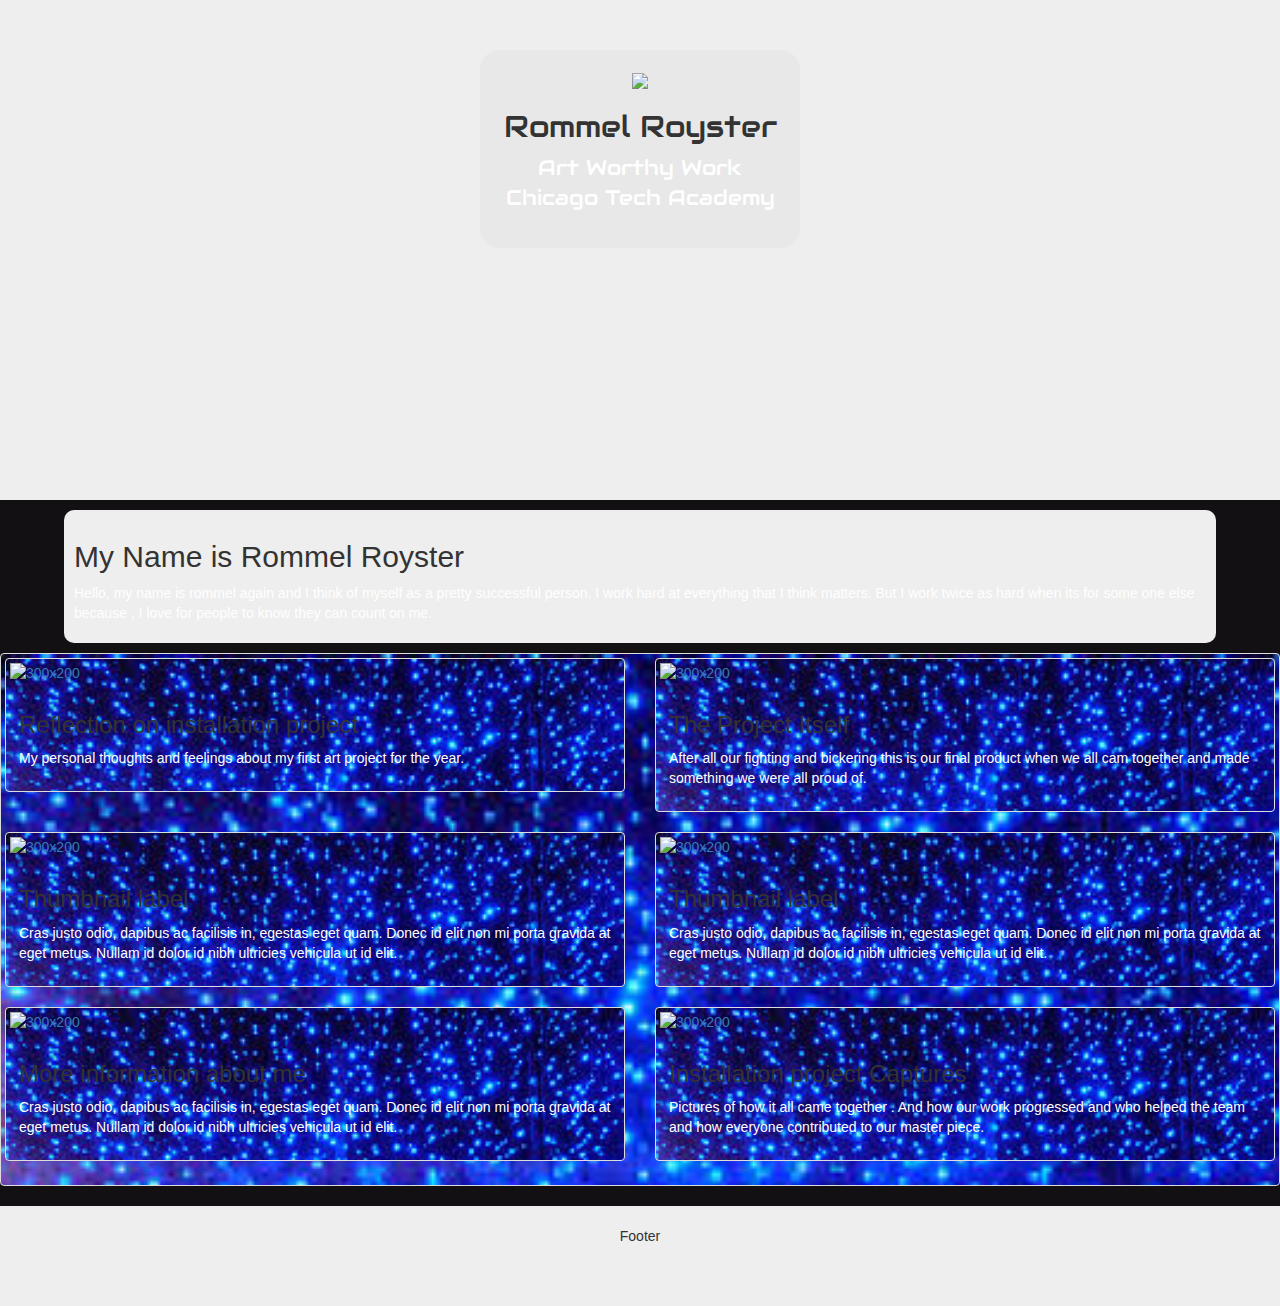
==== index.html @ 1235e749 "Mr. G trying something" ====
<!DOCTYPE html>
<html>
<head>
  <meta charset="utf-8">
  <title>Rommel Royster - Portfolio</title>
  <link type="text/css" rel="stylesheet" href="stylesheets/normalize.css"> 
    <!--The link above called "normalize" goes to a CSS page that reset all of the browser defaults. Needs to be on Every Page-->
  <link rel="stylesheet" href="https://maxcdn.bootstrapcdn.com/bootstrap/3.3.5/css/bootstrap.min.css">
    <!--This is the link to the Bootstrap file, via CDN. This means you don't have to download it, it accesses a CSS page from the internet-->
  <link type="text/css" rel="stylesheet" href="stylesheets/landing.css">
    <!--This files goes to the CSS page I provided for the landing page. You can Open it as an example, but DO NOT EDIT IT! Any changes should go on a different CSS document-->
  <link type="text/css" rel="stylesheet" href="stylesheets/style.css">
    <!--This file will be the one that you customize yourself, with your own code.-->
  <link href='https://fonts.googleapis.com/css?family=Audiowide' rel='stylesheet' type='text/css'>
      <!--This link is for the google fonts API, which lets you customize .-->
  <meta name="viewport" content="width=device-width, initial-scale=1">
    <!--This makes the webpage check the size of the device it's on. This lets your page be mobile responsive-->
</head>
<body>
  <div class="jumbotron">
      <div class="portrait_name">
        <img class="portrait" src="http://i1204.photobucket.com/albums/bb415/rroyster1/49AE1EB2-5764-4A54-990E-F02EFA36E068_zps4dgtbcca.jpg">
        <h2>Rommel Royster</h2>
        <p>Art Worthy Work<br>
          Chicago Tech Academy</p>
      </div>
  </div>

<content>
    <article>
        <h2>My Name is Rommel Royster</h2>
        <p>Hello, my name is rommel again and I think of myself as a pretty successful person. I work hard at everything that I think matters. But I work twice as hard when its for some one else because , I love for people to know they can count on me.</p>
    </article>

<div class="thumbnail">
<div class="row">
    <div class="col-sm-6 col-md-6">
        <div class="thumbnail landing_thumbnails">
          <a target="_blank" href="reflectioninstallation.html"><img  alt="300x200" src="https://encrypted-tbn0.gstatic.com/images?q=tbn:ANd9GcTau659Nd4jyxQ4yX3nB-Es_qQIL_t3LVN2lNLBbhRRD2X4sSPF" class="thumbnail_image img-responsive"></a>
            <div class="caption">
                 <h3>Reflection on installation project</h3>

                <p>My personal thoughts and feelings about my first art project for the year.</p>

            </div>
        </div>
    </div>
    <div class="col-sm-6 col-md-6">
        <div class="thumbnail">
          <a target="_blank" href=""><img  alt="300x200" src="https://encrypted-tbn0.gstatic.com/images?q=tbn:ANd9GcShi3AVRJzxrqvbAt1-0DB0Nf4-qRqn17bryUZVH9rw9Dbq8hPx" class="thumbnail_image img-responsive"></a>
            <div class="caption">
                 <h3>The Project Itself </h3>

                <p>After all our fighting and bickering this is our final  product when we all cam together and made something we were all proud of.</p>

            </div>
        </div>
    </div>
    <!-- Clearfix for different size thumbnails -->
  <div class="clearfix visible-xs-block"></div>


    <div class="col-sm-6 col-md-6">
        <div class="thumbnail">
          <a target="_blank" href=""><img  alt="300x200" src="https://encrypted-tbn1.gstatic.com/images?q=tbn:ANd9GcSyz6c4qHB7EMGz6KZuFpCoMp97HOm_OMaW4rP6xI2yAFUpbgaV7w" class="thumbnail_image img-responsive"></a>
            <div class="caption">
                 <h3>Thumbnail label</h3>

                <p>Cras justo odio, dapibus ac facilisis in, egestas eget quam. Donec id
                    elit non mi porta gravida at eget metus. Nullam id dolor id nibh ultricies
                    vehicula ut id elit.</p>

                          </div>
        </div>
    </div>
    <div class="col-sm-6 col-md-6">
        <div class="thumbnail">
          <a target="_blank" href=""><img  alt="300x200" src="http://images5.alphacoders.com/476/476258.jpg" class="thumbnail_image img-responsive"></a>
            <div class="caption">
                 <h3>Thumbnail label</h3>

                <p>Cras justo odio, dapibus ac facilisis in, egestas eget quam. Donec id
                    elit non mi porta gravida at eget metus. Nullam id dolor id nibh ultricies
                    vehicula ut id elit.</p>

                          </div>
        </div>
    </div>
    <!-- Clearfix for different size thumbnails -->
  <div class="clearfix visible-xs-block"></div>


    <div class="col-sm-6 col-md-6">
        <div class="thumbnail">
          <a target="_blank" href=""><img  alt="300x200" src="https://encrypted-tbn2.gstatic.com/images?q=tbn:ANd9GcSj0_wjWZvQ9lW5VS3NQ-H2uPzqLLd7qwdAf0v8ds9CTDCfDrxQ" class="thumbnail_image img-responsive"></a>
            <div class="caption">
                 <h3>More information about me</h3>

                <p>Cras justo odio, dapibus ac facilisis in, egestas eget quam. Donec id
                    elit non mi porta gravida at eget metus. Nullam id dolor id nibh ultricies
                    vehicula ut id elit.</p>

                          </div>
        </div>
    </div>
    <div class="col-sm-6 col-md-6">
        <div class="thumbnail">
          <a target="_blank" href=""><img  alt="300x200" src="https://encrypted-tbn3.gstatic.com/images?q=tbn:ANd9GcRpz1hMsyXLeUF67ufkbh6DL7JlMmAWZ8FIRhE9PmgA8OGwywQMdw" class="thumbnail_image img-responsive"></a>
            <div class="caption">
                 <h3>Installation project Captures</h3>

                <p>Pictures of how it all came together . And how our work progressed and who helped the team and how everyone contributed to our master piece.</p>

                          </div>
        </div>
    </div>


</div> <!--End of Row-->
</div><!--End of thumbnail_space-->
</content>

<footer>
    Footer
</footer>
<!--This stuff is the javascript information. The top is for jQuery, the second is Bootstrap, and the 3rd is one one you will edit-->
	<script src="http://code.jquery.com/jquery-1.11.0.min.js" type="text/javascript" charset="utf-8"></script>
	<script src="https://maxcdn.bootstrapcdn.com/bootstrap/3.3.5/js/bootstrap.min.js"></script>
	<script src="js/scripts.js" type="text/javascript" charset="utf-8"></script>
</body>
---- stylesheets/landing.css ----
/**********************************
GENERAL
***********************************/


/**********************************
NAVIGATION 
***********************************/



/**********************************
HEADER
***********************************/

.portrait{
    max-width:auto;
    max-height:250px;
}

.jumbotron{
    text-align:center;
    margin-bottom:10px;
    height:500px;
    padding-top:50px;
}

.portrait_name{
    width:320px;
    margin:0 auto;
    padding:20px;
    border-radius:20px;
}

/**********************************
MAIN CONTENT
***********************************/
.thumbnail_space{
    max-width:90%;
    margin:0 auto;
    Font color:white;
}

.thumbnail_image{
  max-height:200px;
  max-width:242px;
}

article{
    width:90%;
    margin:0 auto;
    padding:10px;
    border-radius:10px;
    margin-bottom:10px;
}
html{
    background-color:#FF0000;
}
/**********************************
FOOTER - Layout and Sizing
***********************************/
footer{
    height:100px;
    text-align:center;
    padding:20px;
}

/**********************************
PAGE: _______
***********************************/



/**********************************
FONTS
***********************************/
.portrait_name{
    font-family: 'Audiowide', cursive;
}

/**********************************
COLORS and BACKGROUNDS
Color 1:
Color 1:
Color 1:
Color 1:
Color 1:
***********************************/

article{
    background:#eee;
}

footer{
    background:#eee;
}

.jumbotron{
  background-size: cover;
}
body{
    background-color:#121012;
}

.portrait_name{
    background: rgba(230, 230, 230, 0.7);
}
p{
    color:white;
}
---- stylesheets/style.css ----
/*
  Built Mobile First: All Generic sizing and layouts are placed in main part of CSS. 
  All sizing and layout changes specific to screen sizes is down in media-query area.
  All color based things are seperate to allow for tweaking later out.
*/

/**********************************
GENERAL
***********************************/


/**********************************
NAVIGATION 
***********************************/



/**********************************
HEADER
***********************************/


/**********************************
MAIN CONTENT
***********************************/


/**********************************
FOOTER - Layout and Sizing
***********************************/


/**********************************
PAGE: _______
***********************************/



/**********************************
FONTS
***********************************/



/**********************************
COLORS and BACKGROUNDS
Color 1:
Color 1:
Color 1:
Color 1:
Color 1:
***********************************/
.thumbnail_space{
  background: url('http://www.drodd.com/images12/cool-wallpapers_17.jpg') no-repeat center;
  background-size: cover;
}
.thumbnail{
  background :url('[data-uri]');
  background-size:cover;
}
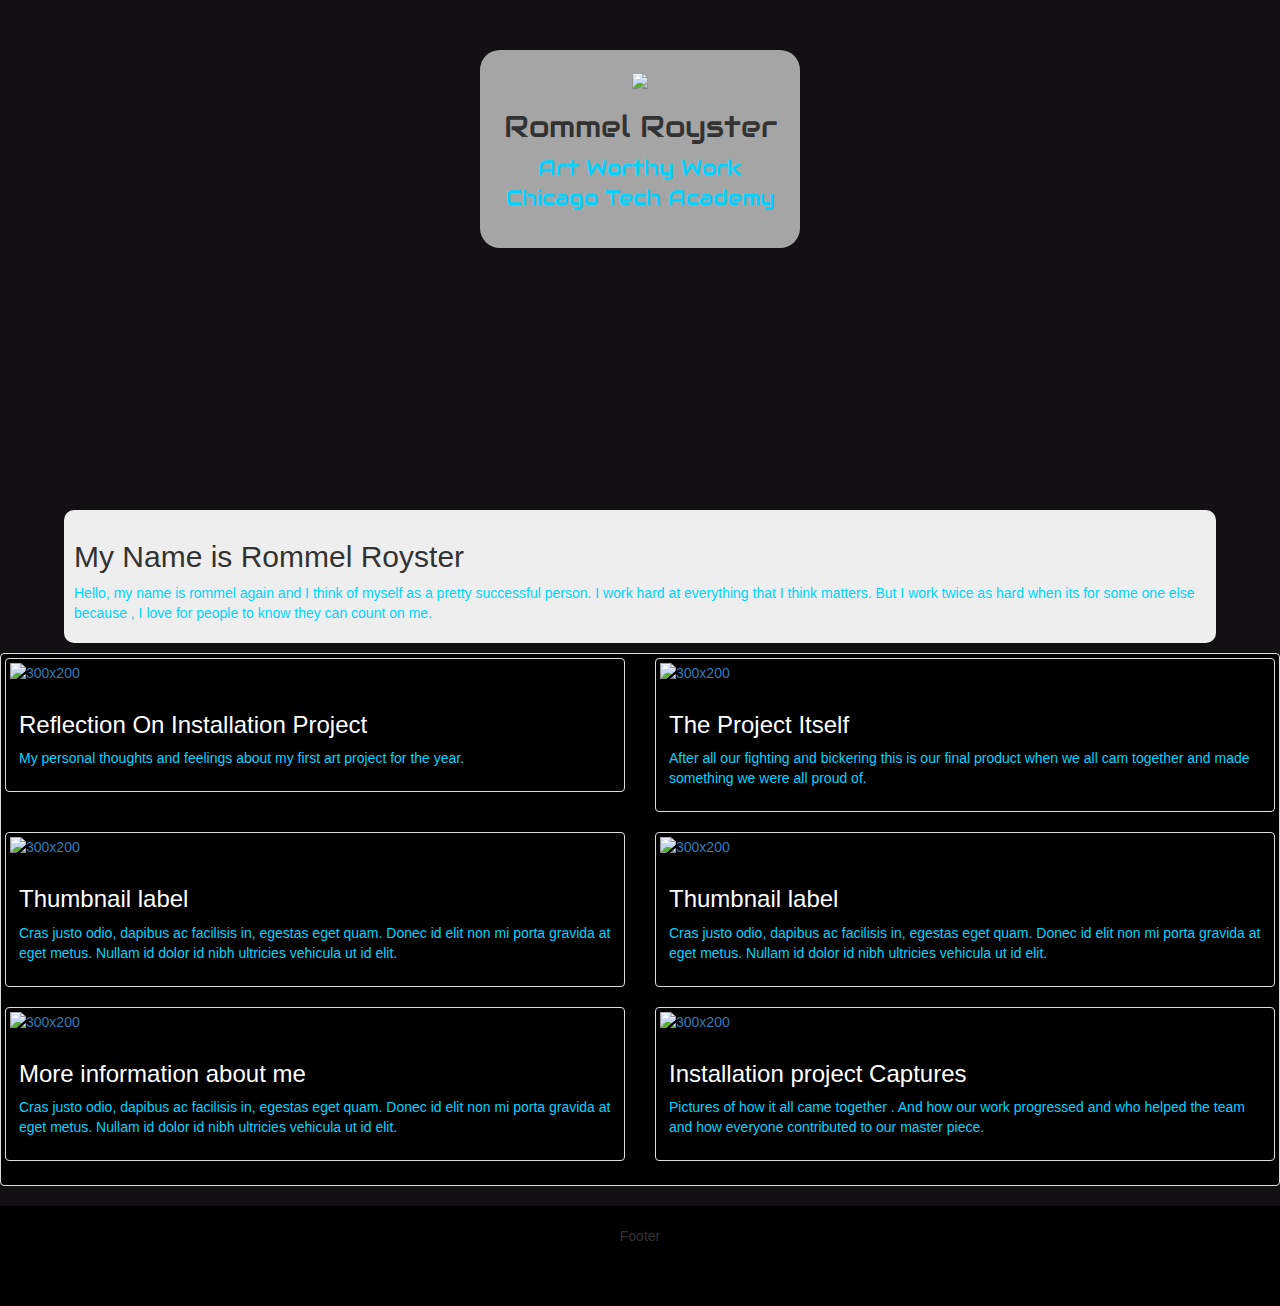
==== commit 05579b7e: "“ADDANOTE”" ====
--- a/index.html
+++ b/index.html
@@ -9,7 +9,6 @@
     <!--This is the link to the Bootstrap file, via CDN. This means you don't have to download it, it accesses a CSS page from the internet-->
   <link type="text/css" rel="stylesheet" href="stylesheets/landing.css">
     <!--This files goes to the CSS page I provided for the landing page. You can Open it as an example, but DO NOT EDIT IT! Any changes should go on a different CSS document-->
-  <link type="text/css" rel="stylesheet" href="stylesheets/style.css">
     <!--This file will be the one that you customize yourself, with your own code.-->
   <link href='https://fonts.googleapis.com/css?family=Audiowide' rel='stylesheet' type='text/css'>
       <!--This link is for the google fonts API, which lets you customize .-->
@@ -21,7 +20,7 @@
       <div class="portrait_name">
         <img class="portrait" src="http://i1204.photobucket.com/albums/bb415/rroyster1/49AE1EB2-5764-4A54-990E-F02EFA36E068_zps4dgtbcca.jpg">
         <h2>Rommel Royster</h2>
-        <p>Art Worthy Work<br>
+       </ul><p>Art Worthy Work<br>
           Chicago Tech Academy</p>
       </div>
   </div>
@@ -38,7 +37,7 @@
         <div class="thumbnail landing_thumbnails">
           <a target="_blank" href="reflectioninstallation.html"><img  alt="300x200" src="https://encrypted-tbn0.gstatic.com/images?q=tbn:ANd9GcTau659Nd4jyxQ4yX3nB-Es_qQIL_t3LVN2lNLBbhRRD2X4sSPF" class="thumbnail_image img-responsive"></a>
             <div class="caption">
-                 <h3>Reflection on installation project</h3>
+                 <h3>Reflection On Installation Project</h3>
 
                 <p>My personal thoughts and feelings about my first art project for the year.</p>
 
@@ -56,11 +55,10 @@
             </div>
         </div>
     </div>
-    <!-- Clearfix for different size thumbnails -->
+  </div>
   <div class="clearfix visible-xs-block"></div>
-
-
-    <div class="col-sm-6 col-md-6">
+  <div class="row">
+  <div class="col-sm-6 col-md-6">
         <div class="thumbnail">
           <a target="_blank" href=""><img  alt="300x200" src="https://encrypted-tbn1.gstatic.com/images?q=tbn:ANd9GcSyz6c4qHB7EMGz6KZuFpCoMp97HOm_OMaW4rP6xI2yAFUpbgaV7w" class="thumbnail_image img-responsive"></a>
             <div class="caption">
@@ -86,8 +84,10 @@
                           </div>
         </div>
     </div>
+    </div>
     <!-- Clearfix for different size thumbnails -->
   <div class="clearfix visible-xs-block"></div>
+  <div class="row">
 
 
     <div class="col-sm-6 col-md-6">
--- a/stylesheets/landing.css
+++ b/stylesheets/landing.css
@@ -23,6 +23,7 @@
     margin-bottom:10px;
     height:500px;
     padding-top:50px;
+    background:url('http://i1204.photobucket.com/albums/bb415/rroyster1/Mobile%20Uploads/38AE7722-5F77-469D-A04B-0472EFB3D6F7_zpspjvrkd5w.jpg');
 }
 
 .portrait_name{
@@ -95,8 +96,10 @@
     background:#eee;
 }
 
-.jumbotron{
-  background-size: cover;
+.thumbnail{
+  background-color:black;
+  background-size:cover;
+
 }
 body{
     background-color:#121012;
@@ -104,7 +107,15 @@
 
 .portrait_name{
     background: rgba(230, 230, 230, 0.7);
+    background:url;
 }
-p{
+ p{
+    color:#00D3FF;
+}
+h3{
     color:white;
-}+}
+footer{
+    background-color:black;
+}
+
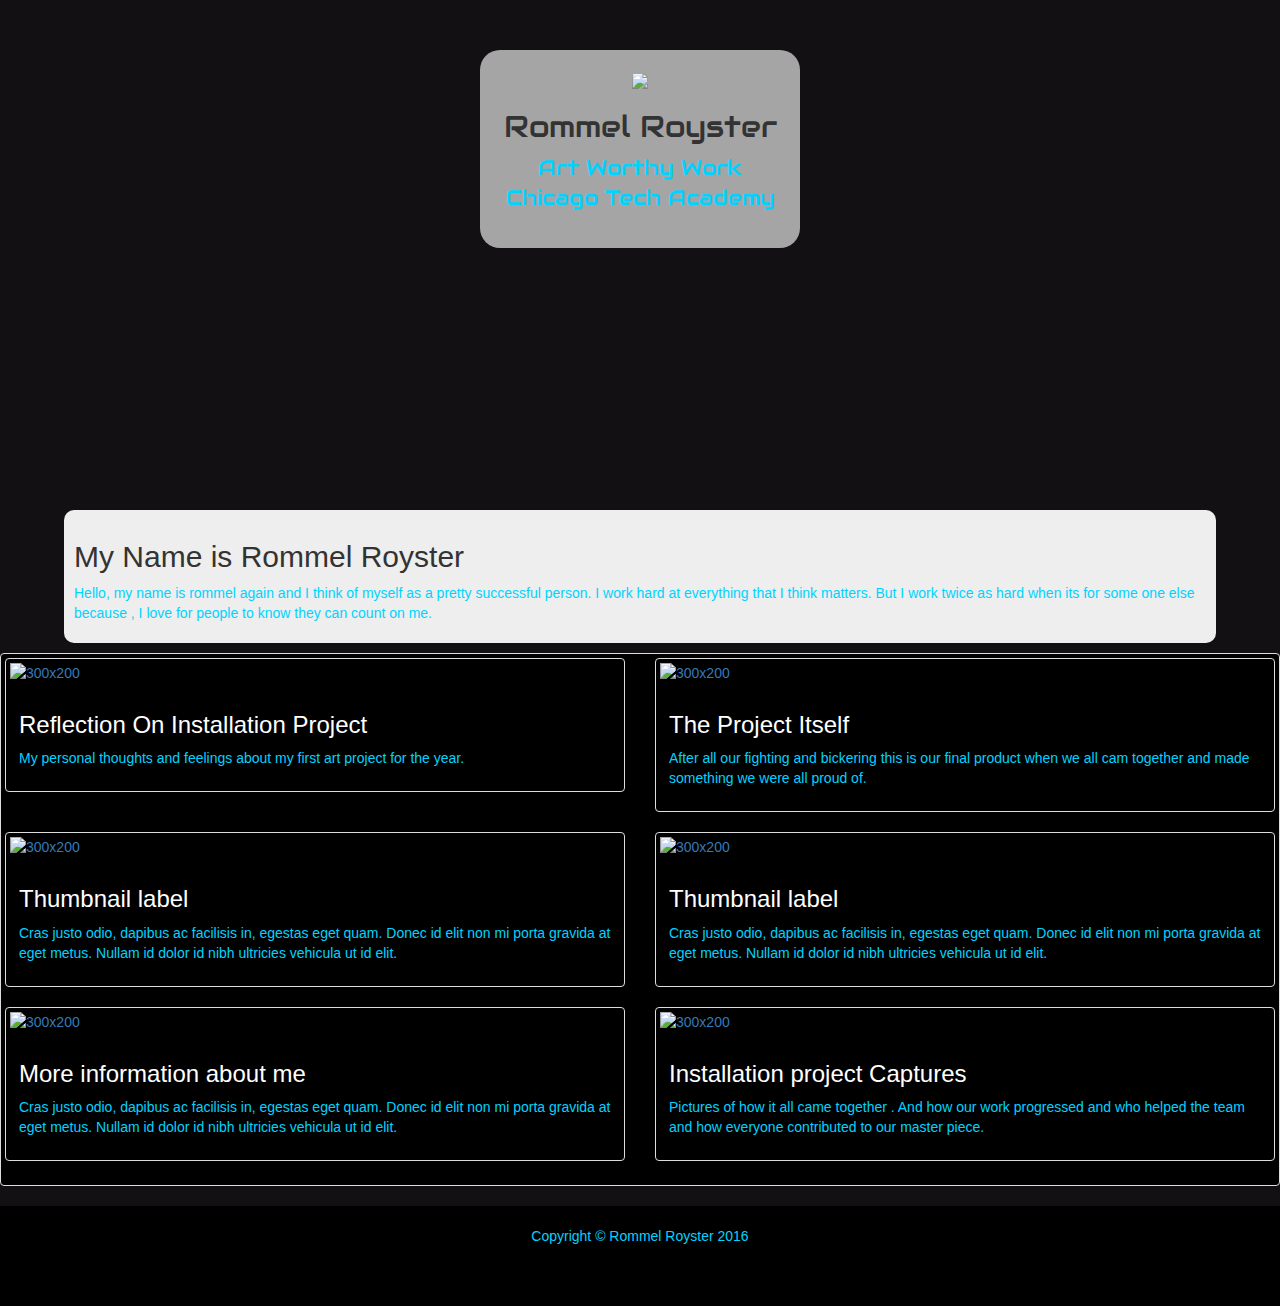
==== commit bf4e3431: "“ADDANOTE”" ====
--- a/index.html
+++ b/index.html
@@ -35,7 +35,7 @@
 <div class="row">
     <div class="col-sm-6 col-md-6">
         <div class="thumbnail landing_thumbnails">
-          <a target="_blank" href="reflectioninstallation.html"><img  alt="300x200" src="https://encrypted-tbn0.gstatic.com/images?q=tbn:ANd9GcTau659Nd4jyxQ4yX3nB-Es_qQIL_t3LVN2lNLBbhRRD2X4sSPF" class="thumbnail_image img-responsive"></a>
+          <a target="_blank" href="reflectioninstallation.html"><img  alt="300x200" src="http://i1204.photobucket.com/albums/bb415/rroyster1/Mobile%20Uploads/2016-01/2400cab4-ecf6-4609-a006-b047f5542451_zpssn620s9e.jpg" class="thumbnail_image img-responsive"></a>
             <div class="caption">
                  <h3>Reflection On Installation Project</h3>
 
@@ -46,7 +46,7 @@
     </div>
     <div class="col-sm-6 col-md-6">
         <div class="thumbnail">
-          <a target="_blank" href=""><img  alt="300x200" src="https://encrypted-tbn0.gstatic.com/images?q=tbn:ANd9GcShi3AVRJzxrqvbAt1-0DB0Nf4-qRqn17bryUZVH9rw9Dbq8hPx" class="thumbnail_image img-responsive"></a>
+          <a target="_blank" href=""><img  alt="300x200" src="http://i1204.photobucket.com/albums/bb415/rroyster1/Mobile%20Uploads/2016-01/f1437444-66c2-4381-9e0a-9c80e8a14ebb_zpsjdph5tb5.jpg" class="thumbnail_image img-responsive"></a>
             <div class="caption">
                  <h3>The Project Itself </h3>
 
@@ -121,8 +121,13 @@
 </content>
 
 <footer>
-    Footer
+   <div class="row"
+    <div class="col-lg-12">
+      <p>Copyright &copy; Rommel Royster 2016</p>
+      </div>
+      </div>
 </footer>
+
 <!--This stuff is the javascript information. The top is for jQuery, the second is Bootstrap, and the 3rd is one one you will edit-->
 	<script src="http://code.jquery.com/jquery-1.11.0.min.js" type="text/javascript" charset="utf-8"></script>
 	<script src="https://maxcdn.bootstrapcdn.com/bootstrap/3.3.5/js/bootstrap.min.js"></script>
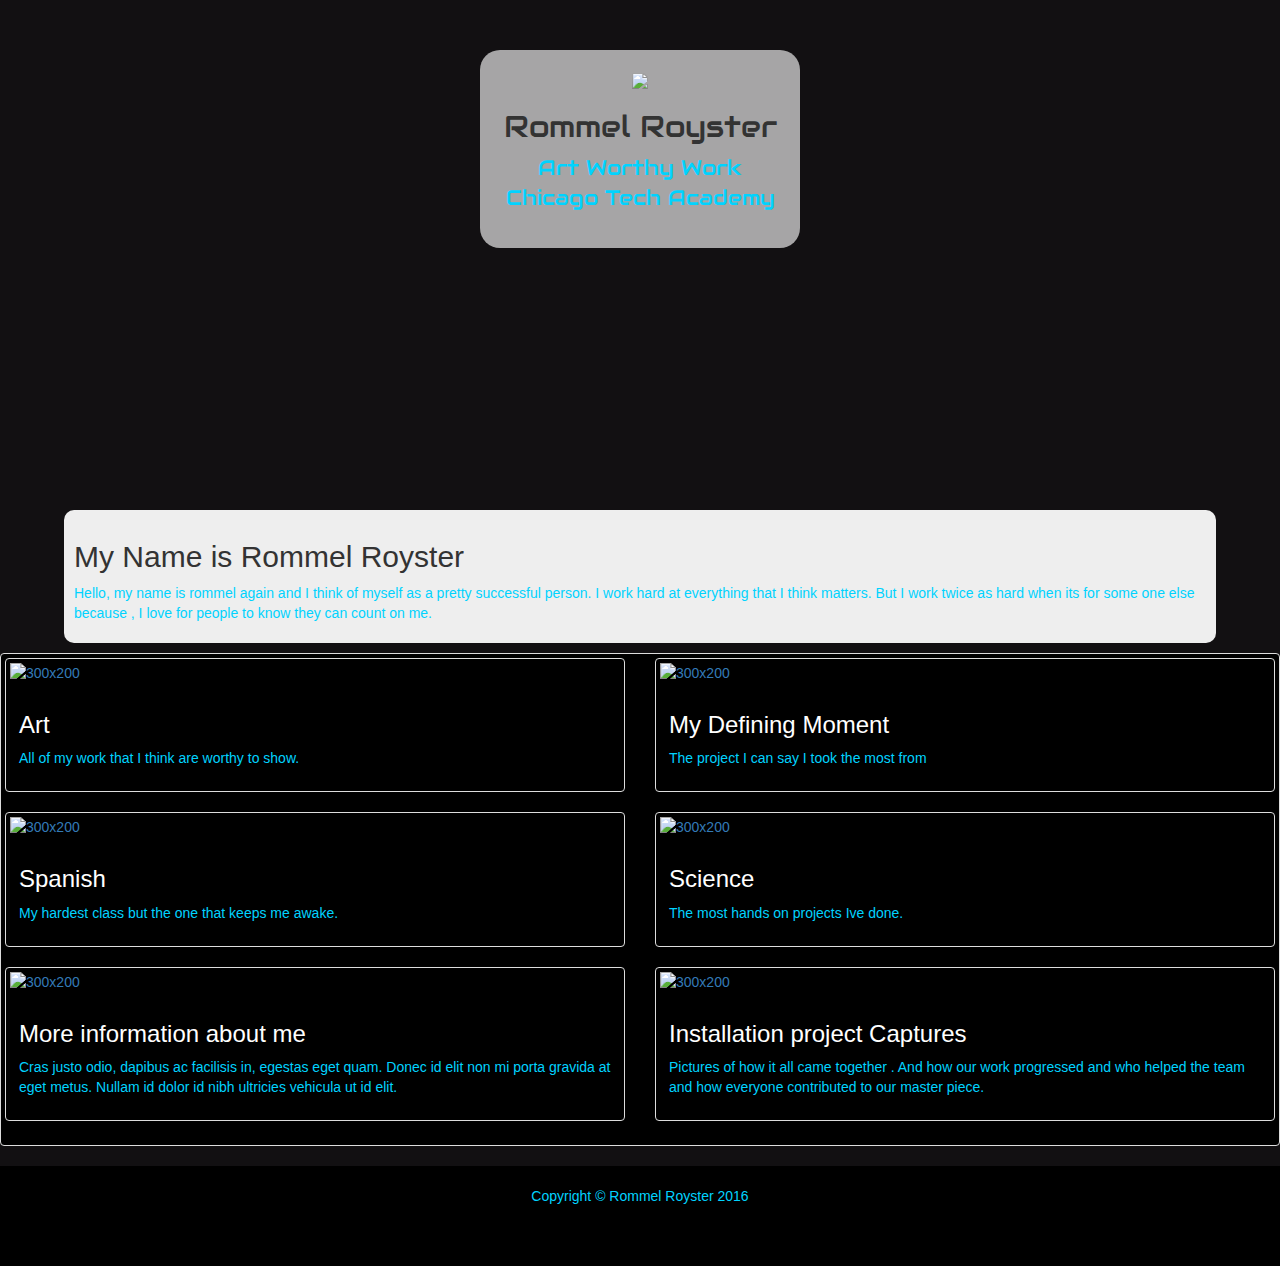
==== commit 35f36c9a: "“ADDANOTE”" ====
--- a/index.html
+++ b/index.html
@@ -37,20 +37,20 @@
         <div class="thumbnail landing_thumbnails">
           <a target="_blank" href="reflectioninstallation.html"><img  alt="300x200" src="http://i1204.photobucket.com/albums/bb415/rroyster1/Mobile%20Uploads/2016-01/2400cab4-ecf6-4609-a006-b047f5542451_zpssn620s9e.jpg" class="thumbnail_image img-responsive"></a>
             <div class="caption">
-                 <h3>Reflection On Installation Project</h3>
+                 <h3>Art</h3>
 
-                <p>My personal thoughts and feelings about my first art project for the year.</p>
+                <p>All of my work that I think are worthy to show.</p>
 
             </div>
         </div>
     </div>
     <div class="col-sm-6 col-md-6">
         <div class="thumbnail">
-          <a target="_blank" href=""><img  alt="300x200" src="http://i1204.photobucket.com/albums/bb415/rroyster1/Mobile%20Uploads/2016-01/f1437444-66c2-4381-9e0a-9c80e8a14ebb_zpsjdph5tb5.jpg" class="thumbnail_image img-responsive"></a>
+          <a target="_blank" href="define.html"><img  alt="300x200" src="https://i.ytimg.com/vi/5juqJ6lghnc/maxresdefault.jpg" class="thumbnail_image img-responsive"></a>
             <div class="caption">
-                 <h3>The Project Itself </h3>
+                 <h3>My Defining Moment </h3>
 
-                <p>After all our fighting and bickering this is our final  product when we all cam together and made something we were all proud of.</p>
+                <p>The project I can say I took the most from</p>
 
             </div>
         </div>
@@ -60,26 +60,22 @@
   <div class="row">
   <div class="col-sm-6 col-md-6">
         <div class="thumbnail">
-          <a target="_blank" href=""><img  alt="300x200" src="https://encrypted-tbn1.gstatic.com/images?q=tbn:ANd9GcSyz6c4qHB7EMGz6KZuFpCoMp97HOm_OMaW4rP6xI2yAFUpbgaV7w" class="thumbnail_image img-responsive"></a>
+          <a target="_blank" href="spanish.html"><img  alt="300x200" src="http://www.drew.edu/wp-content/uploads/sites/106/Spanish-Graphic.jpg" class="thumbnail_image img-responsive"></a>
             <div class="caption">
-                 <h3>Thumbnail label</h3>
+                 <h3>Spanish</h3>
 
-                <p>Cras justo odio, dapibus ac facilisis in, egestas eget quam. Donec id
-                    elit non mi porta gravida at eget metus. Nullam id dolor id nibh ultricies
-                    vehicula ut id elit.</p>
+                <p>My hardest class but the one that keeps me awake.</p>
 
                           </div>
         </div>
     </div>
     <div class="col-sm-6 col-md-6">
         <div class="thumbnail">
-          <a target="_blank" href=""><img  alt="300x200" src="http://images5.alphacoders.com/476/476258.jpg" class="thumbnail_image img-responsive"></a>
+          <a target="_blank" href="science.html"><img  alt="300x200" src="http://www.morecambehigh.com/LIVE/wp-content/uploads/2014/12/Science-2.png" class="thumbnail_image img-responsive"></a>
             <div class="caption">
-                 <h3>Thumbnail label</h3>
+                 <h3>Science</h3>
 
-                <p>Cras justo odio, dapibus ac facilisis in, egestas eget quam. Donec id
-                    elit non mi porta gravida at eget metus. Nullam id dolor id nibh ultricies
-                    vehicula ut id elit.</p>
+                <p>The most hands on projects Ive done.</p>
 
                           </div>
         </div>
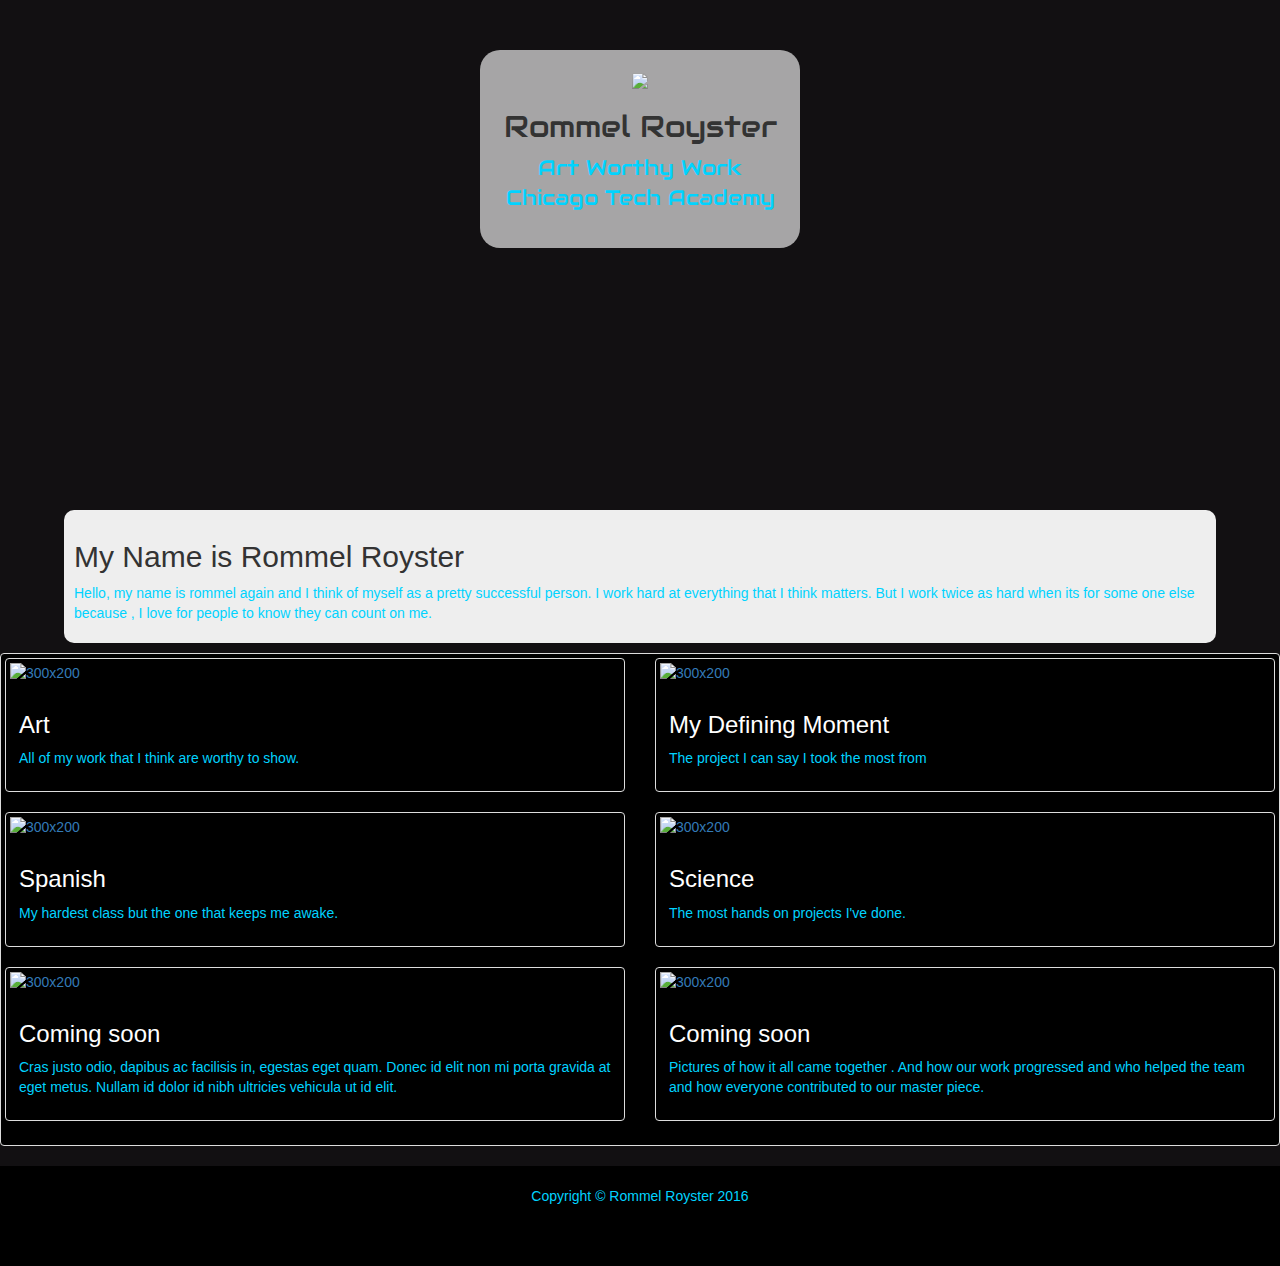
==== commit 95e6ddef: "“ADDANOTE”" ====
--- a/index.html
+++ b/index.html
@@ -75,7 +75,7 @@
             <div class="caption">
                  <h3>Science</h3>
 
-                <p>The most hands on projects Ive done.</p>
+                <p>The most hands on projects I've done.</p>
 
                           </div>
         </div>
@@ -90,7 +90,7 @@
         <div class="thumbnail">
           <a target="_blank" href=""><img  alt="300x200" src="https://encrypted-tbn2.gstatic.com/images?q=tbn:ANd9GcSj0_wjWZvQ9lW5VS3NQ-H2uPzqLLd7qwdAf0v8ds9CTDCfDrxQ" class="thumbnail_image img-responsive"></a>
             <div class="caption">
-                 <h3>More information about me</h3>
+                 <h3>Coming soon</h3>
 
                 <p>Cras justo odio, dapibus ac facilisis in, egestas eget quam. Donec id
                     elit non mi porta gravida at eget metus. Nullam id dolor id nibh ultricies
@@ -103,7 +103,7 @@
         <div class="thumbnail">
           <a target="_blank" href=""><img  alt="300x200" src="https://encrypted-tbn3.gstatic.com/images?q=tbn:ANd9GcRpz1hMsyXLeUF67ufkbh6DL7JlMmAWZ8FIRhE9PmgA8OGwywQMdw" class="thumbnail_image img-responsive"></a>
             <div class="caption">
-                 <h3>Installation project Captures</h3>
+                 <h3>Coming soon</h3>
 
                 <p>Pictures of how it all came together . And how our work progressed and who helped the team and how everyone contributed to our master piece.</p>
 
